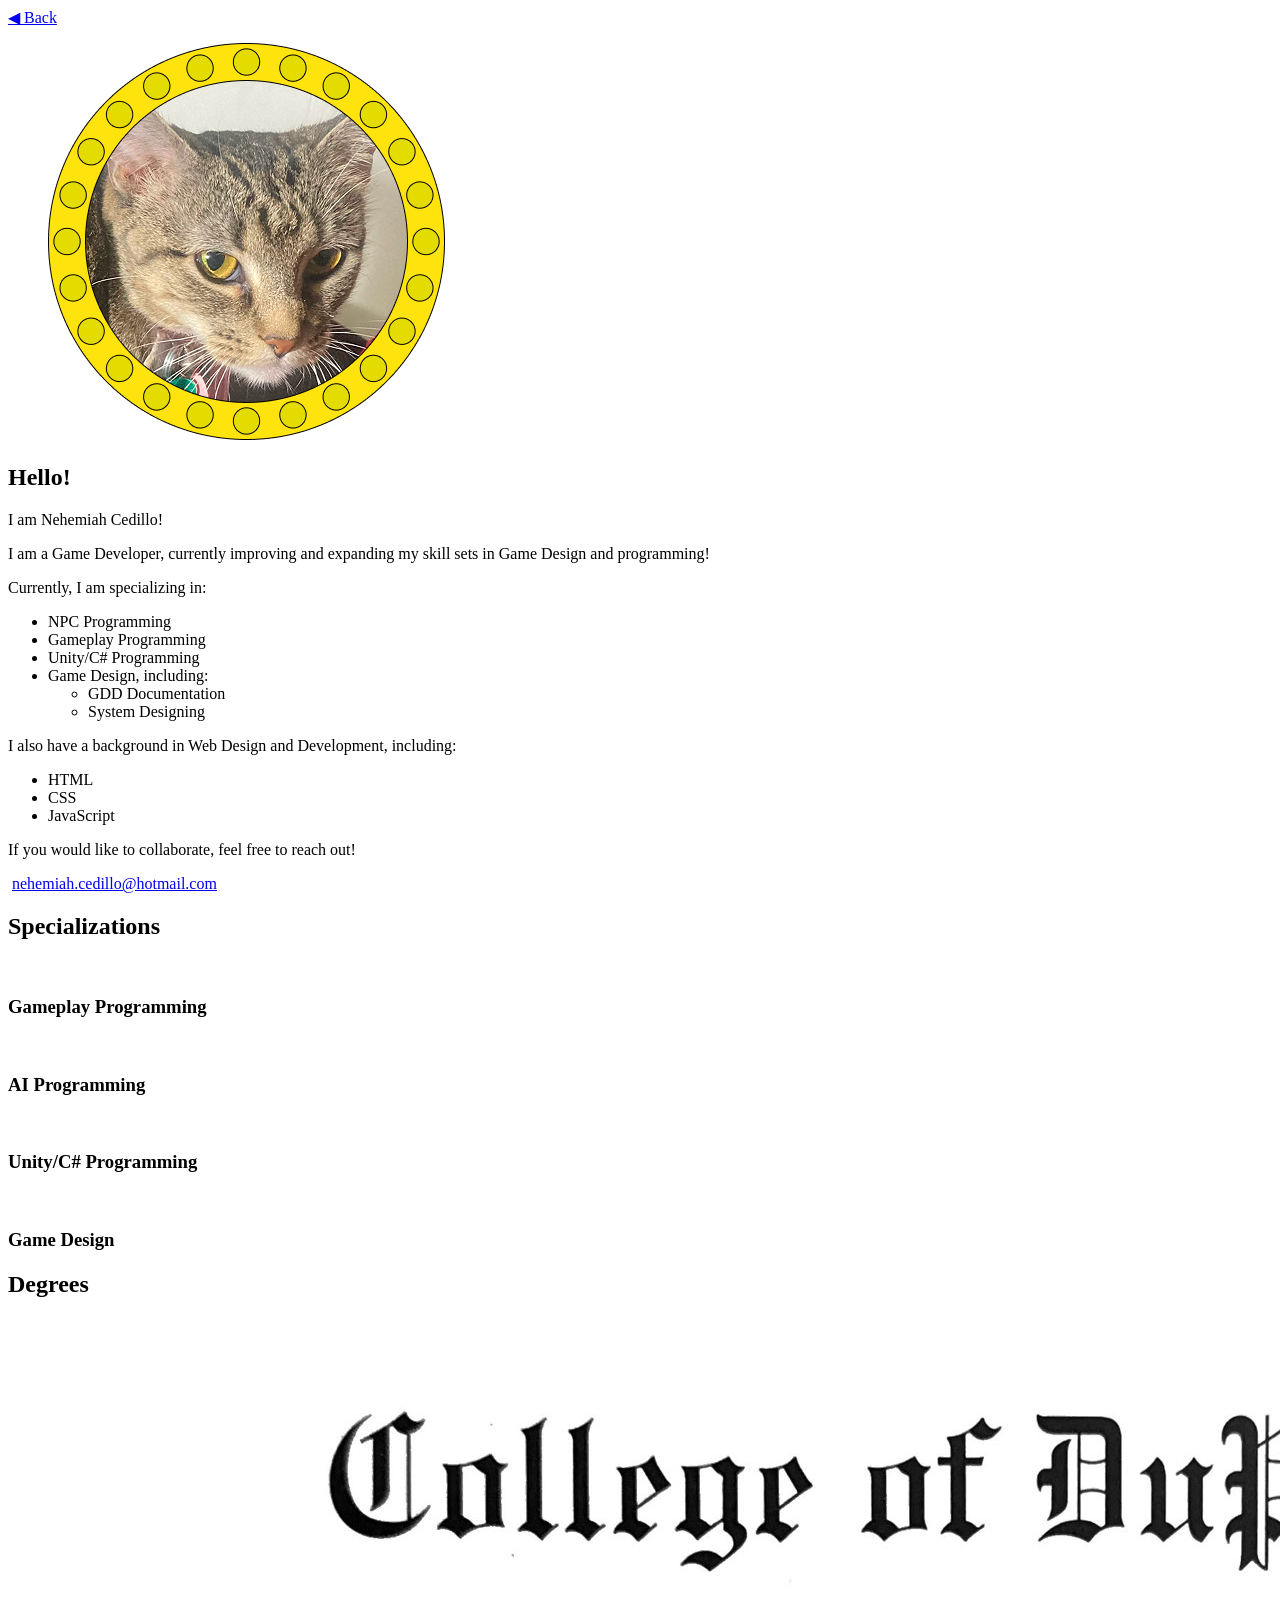
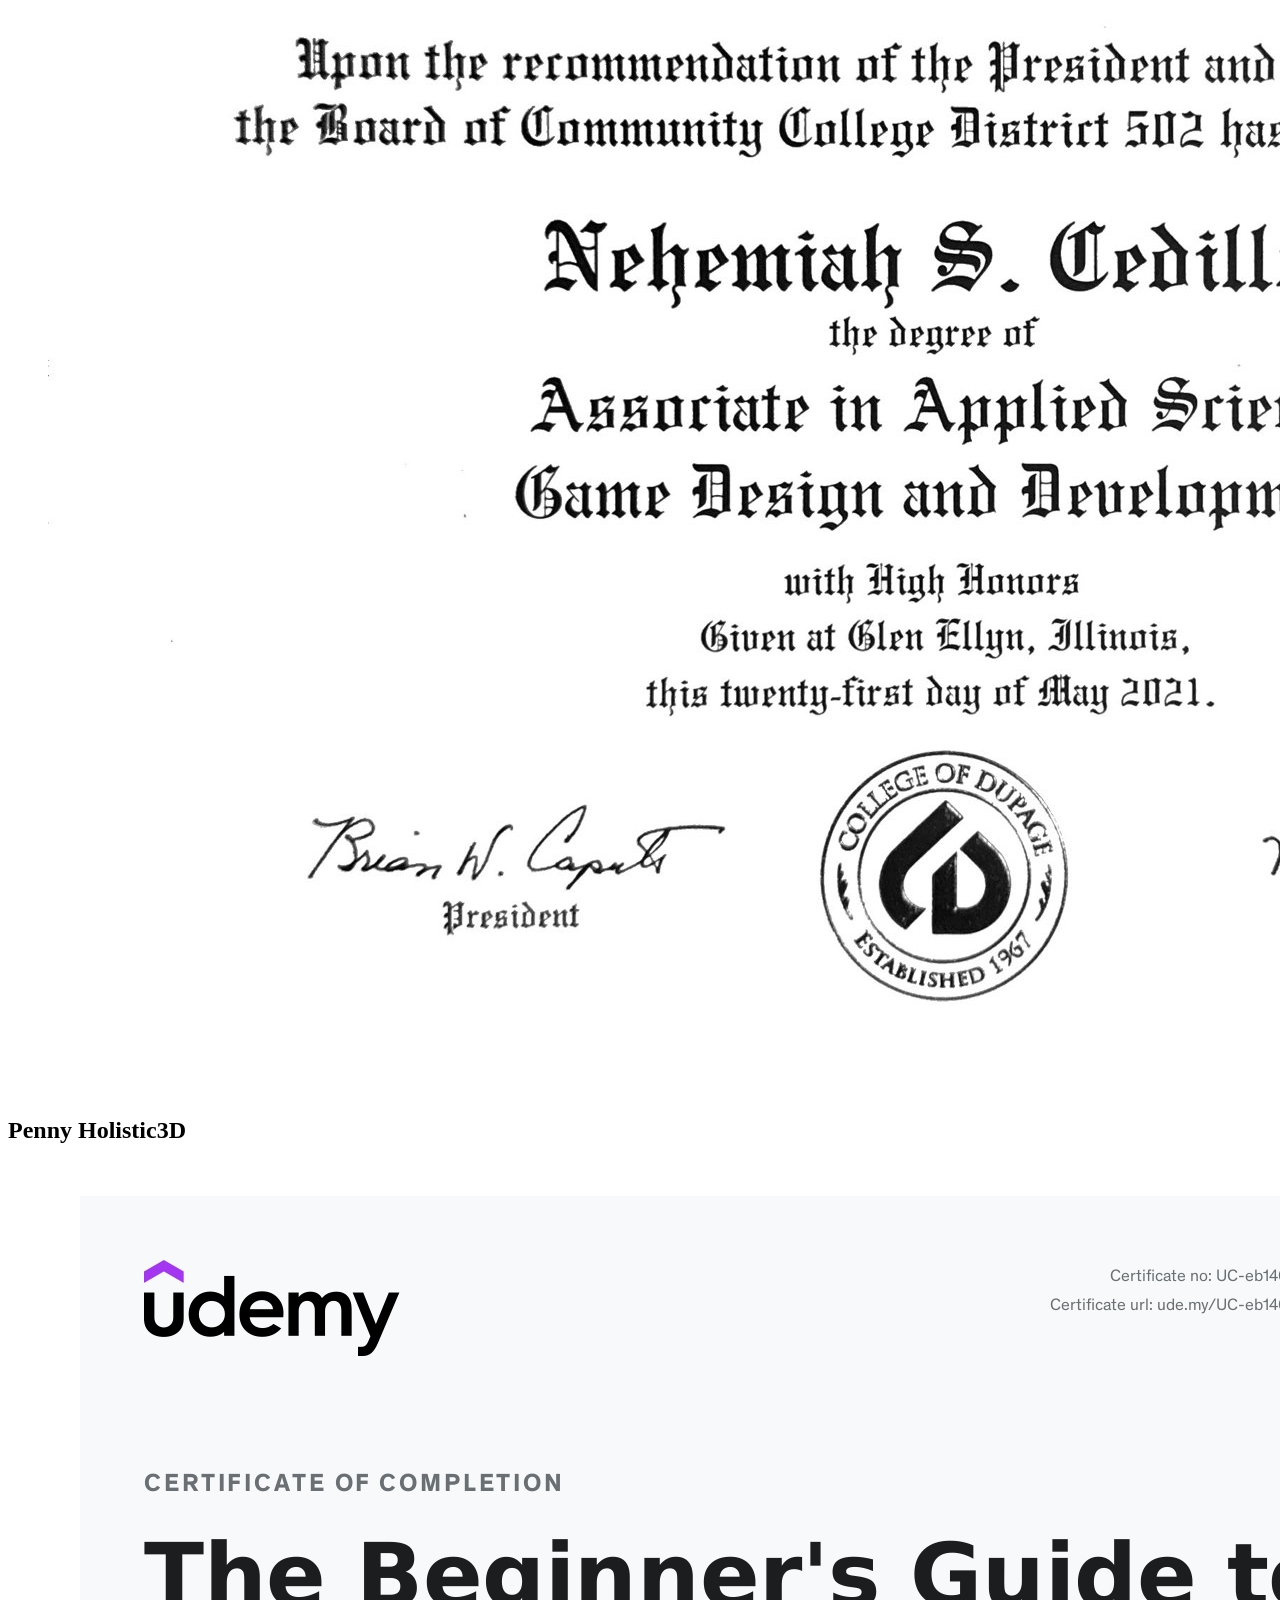
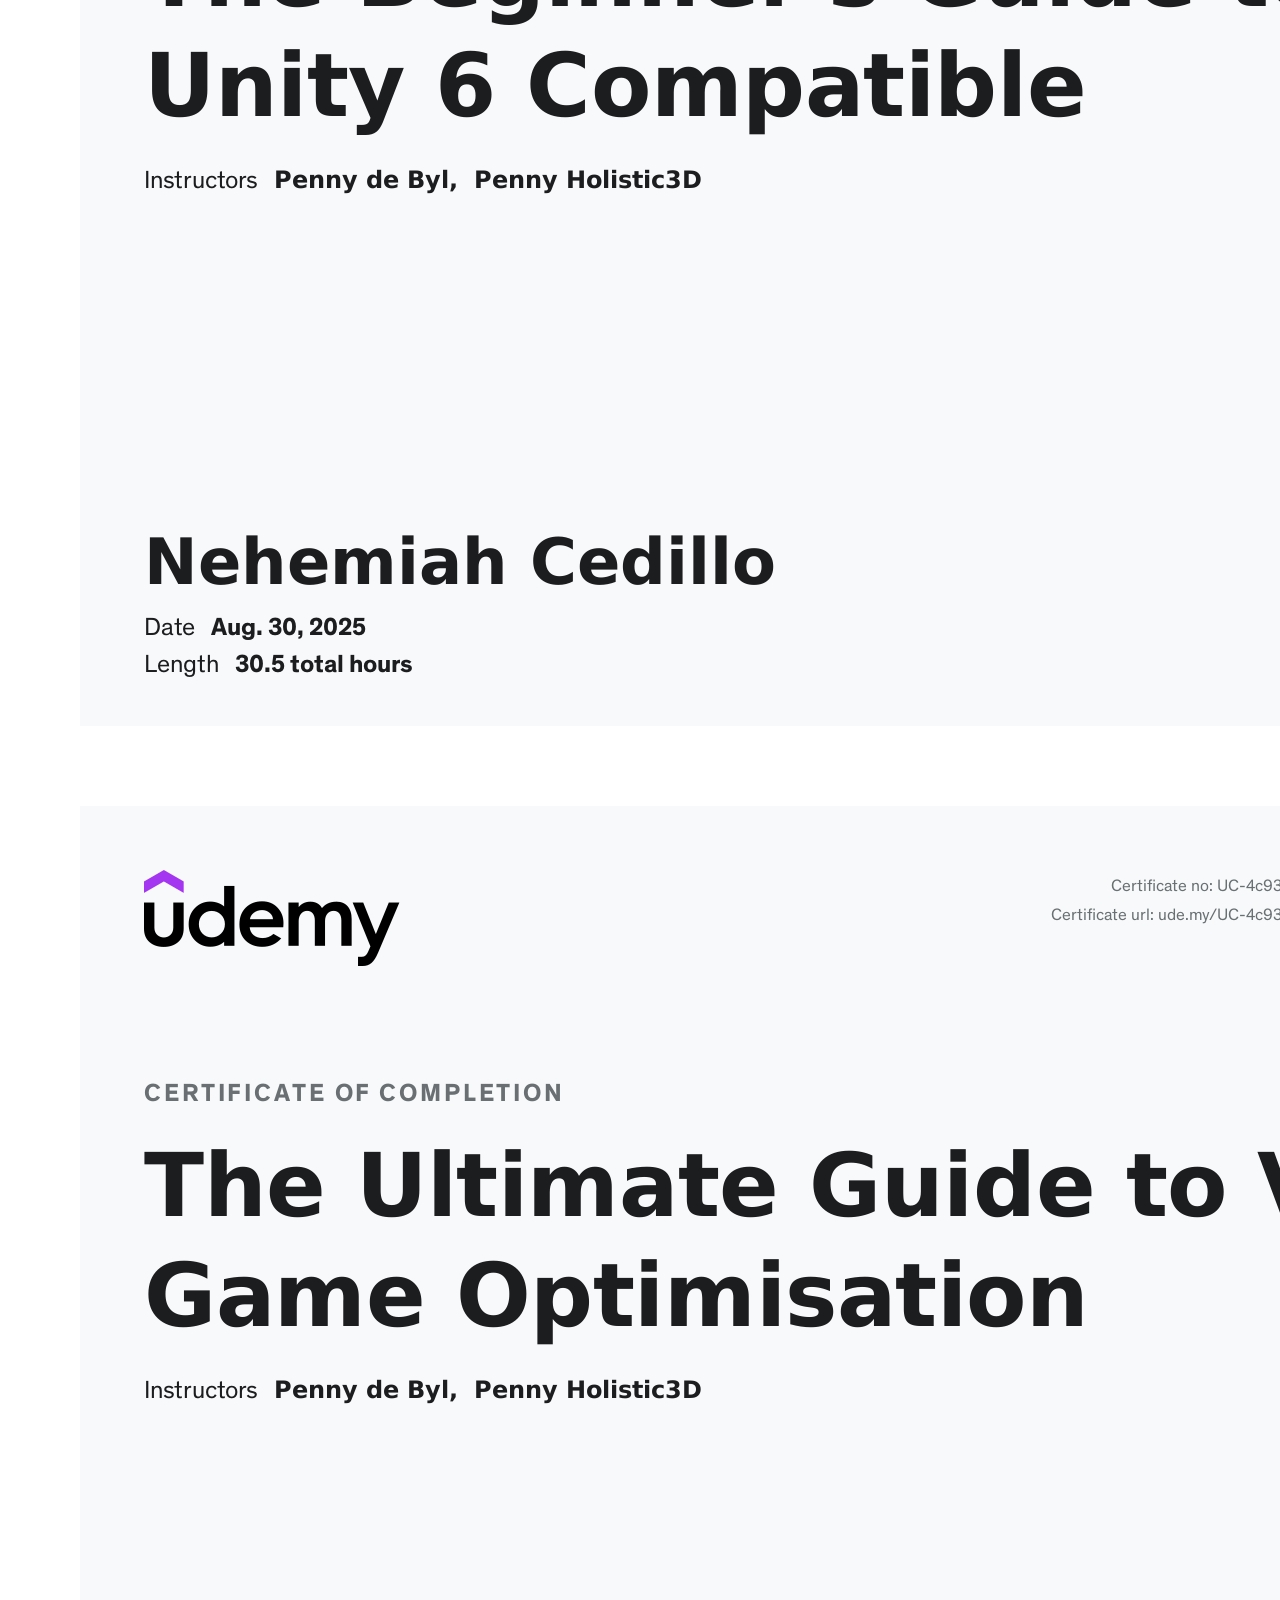
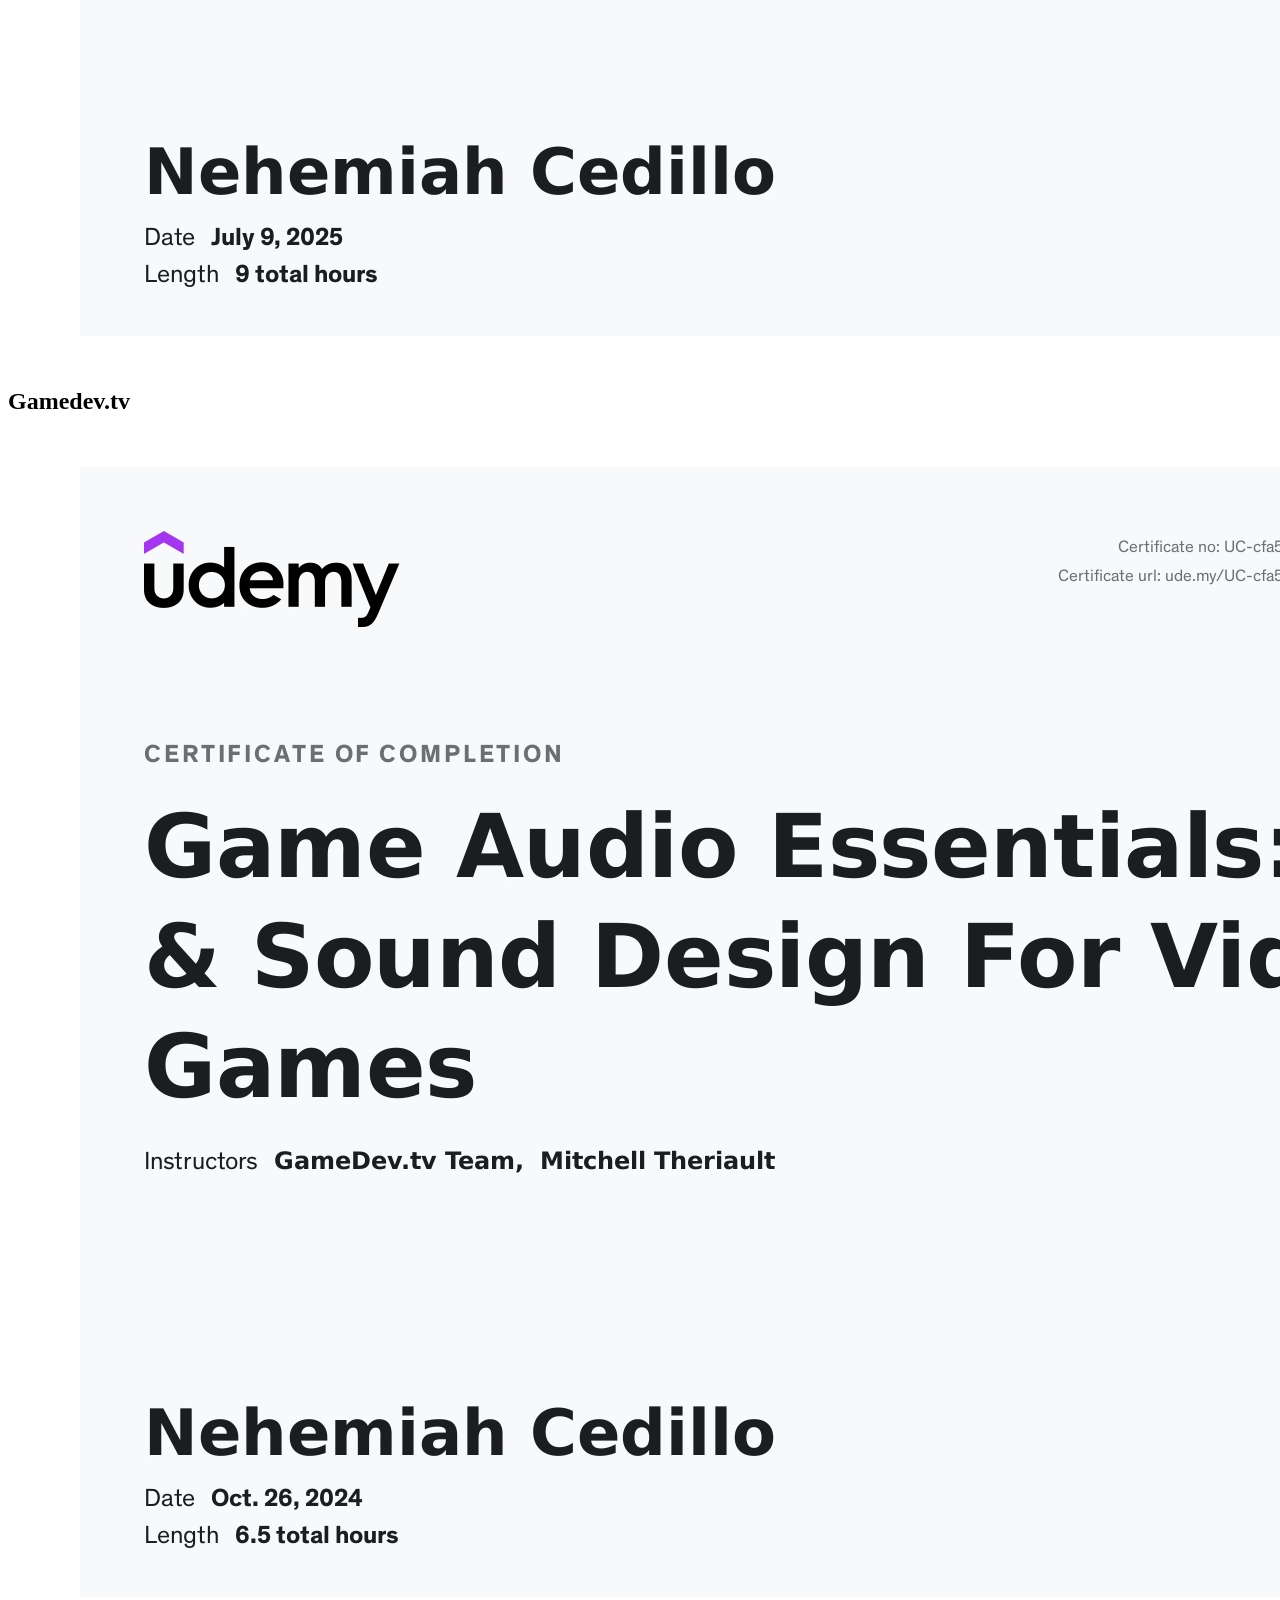
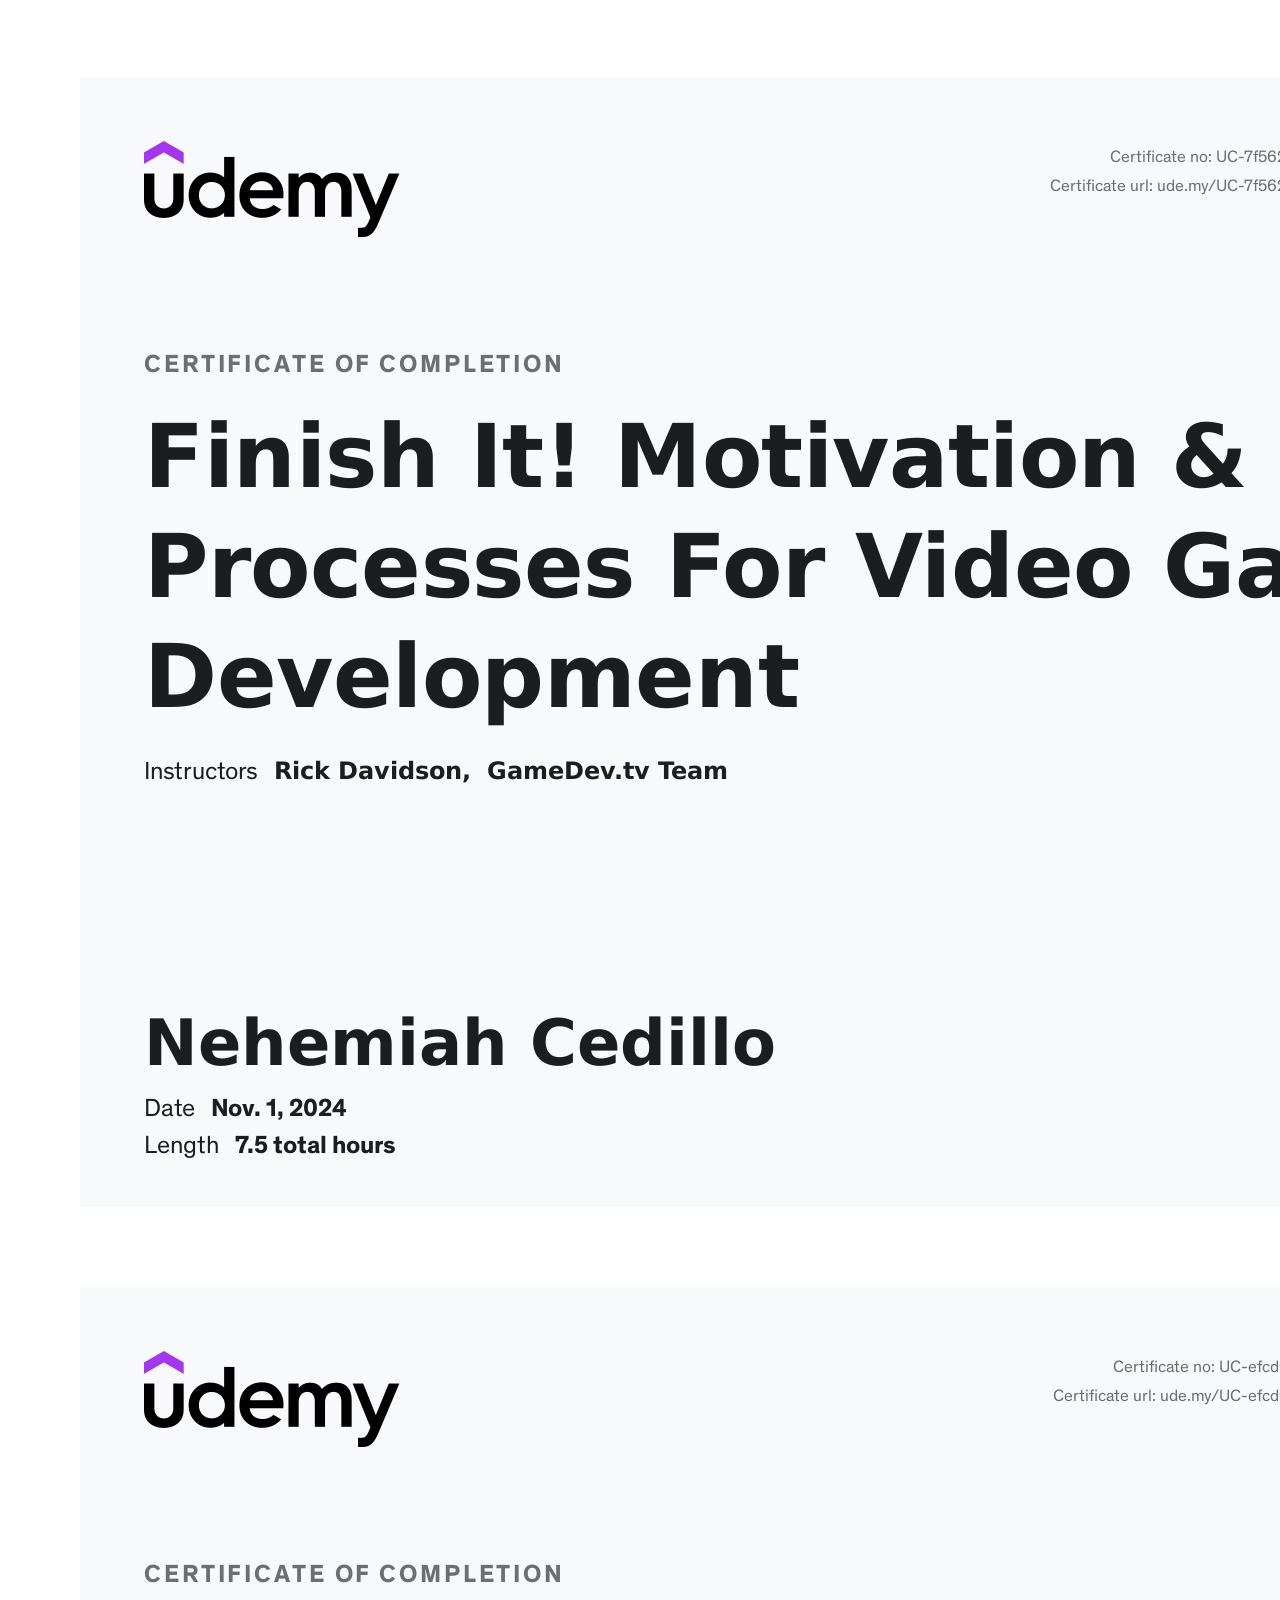
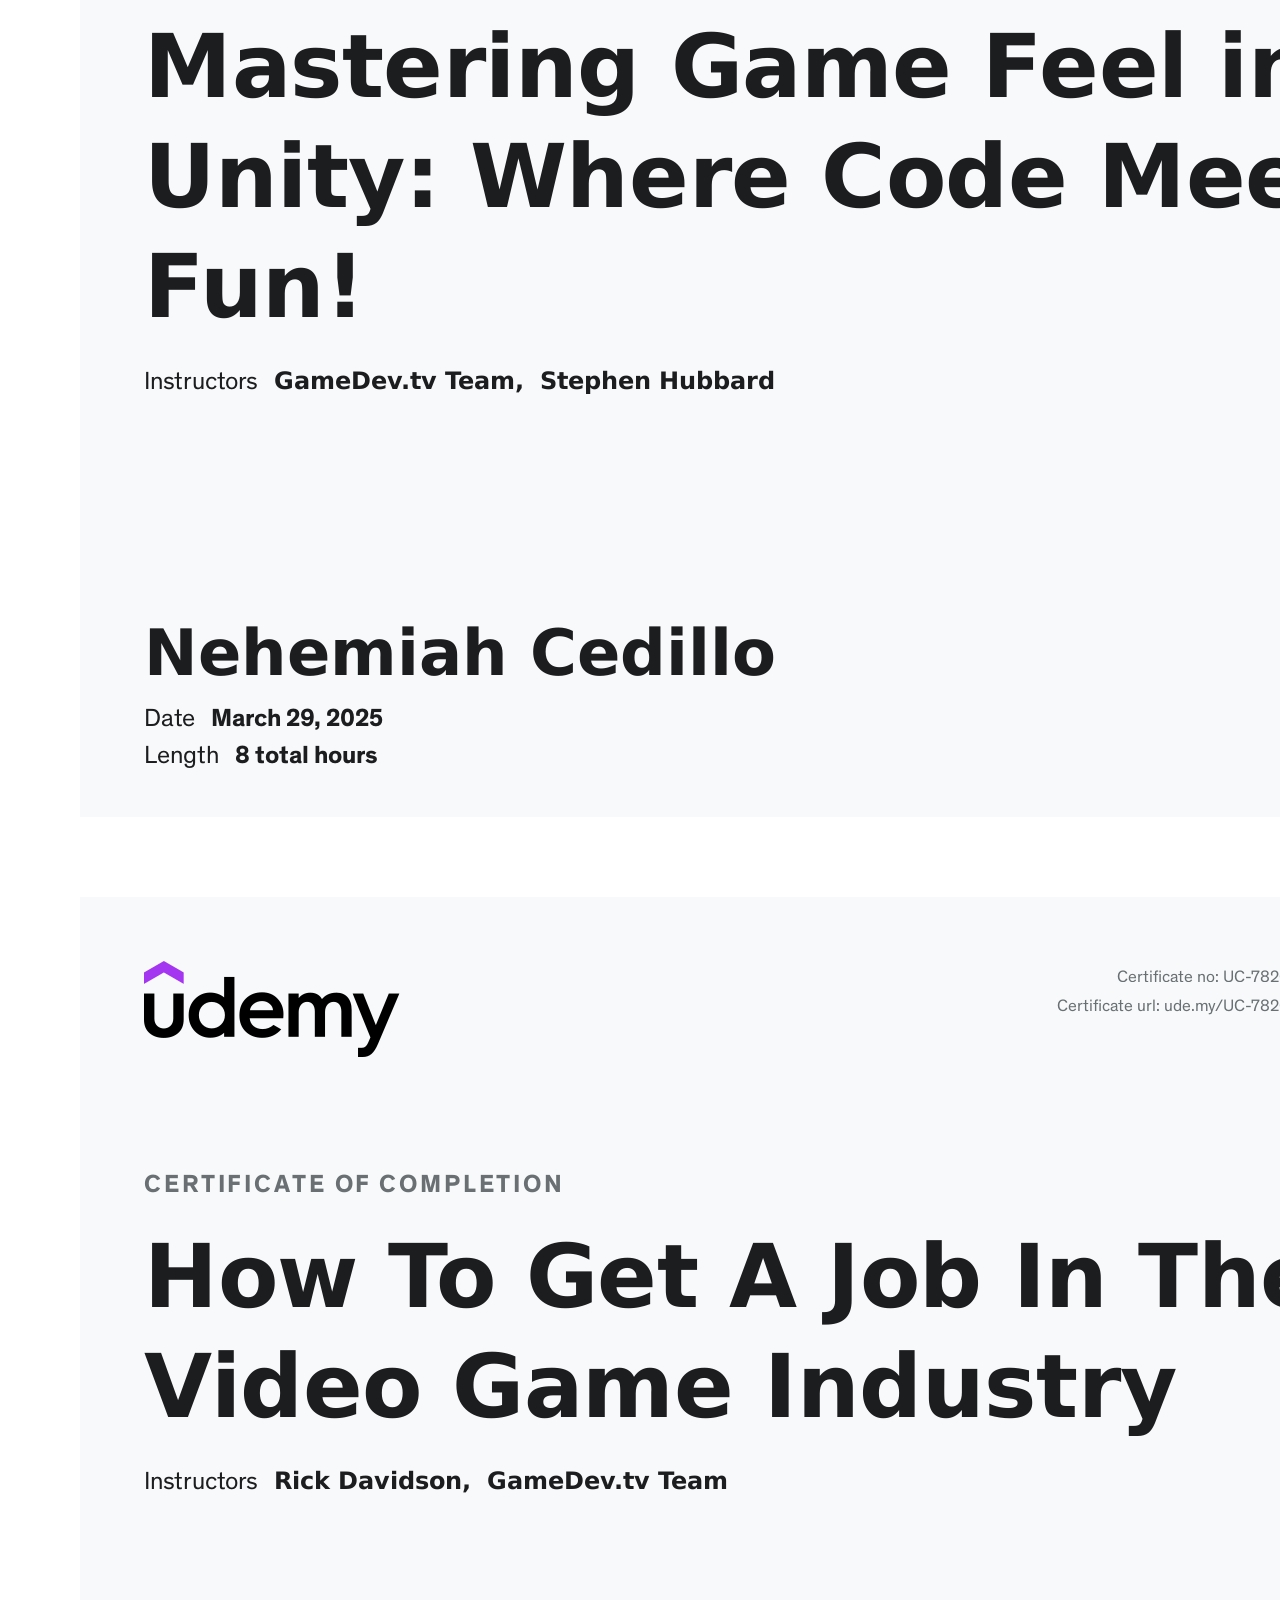
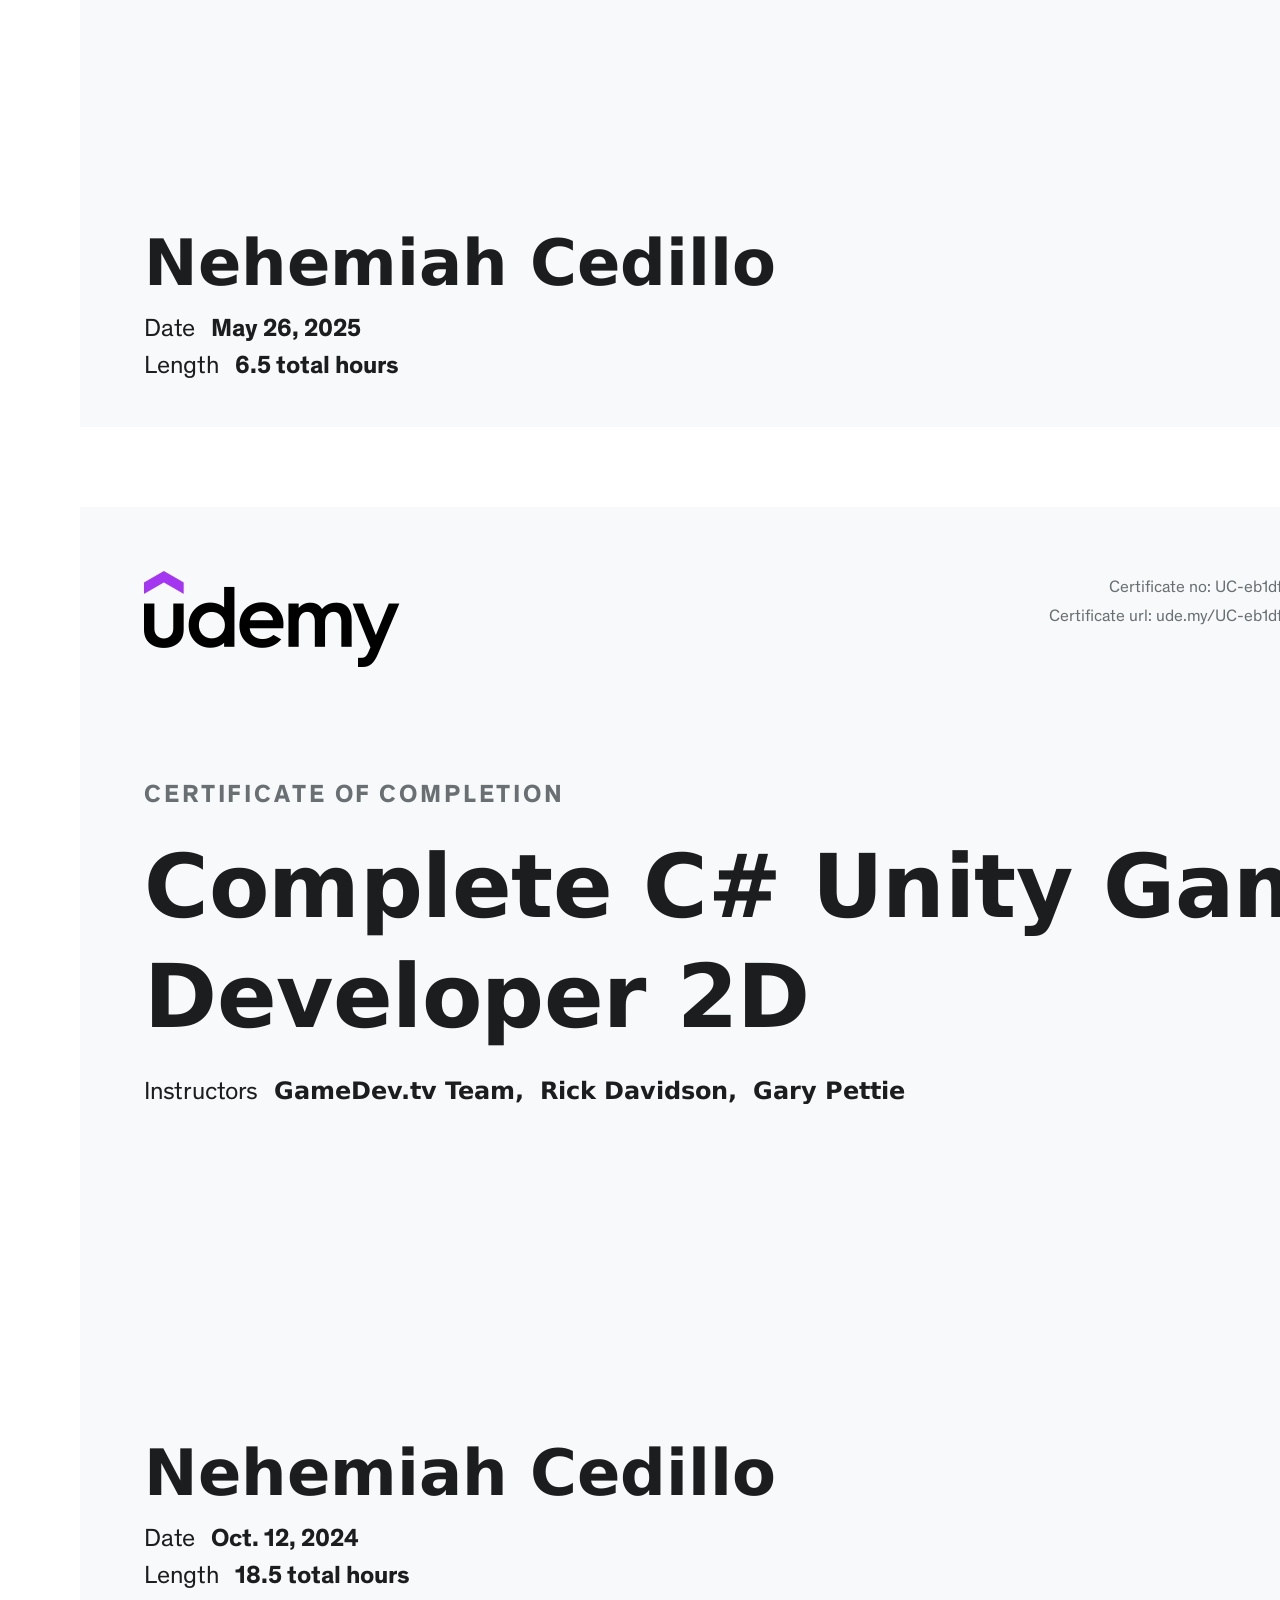
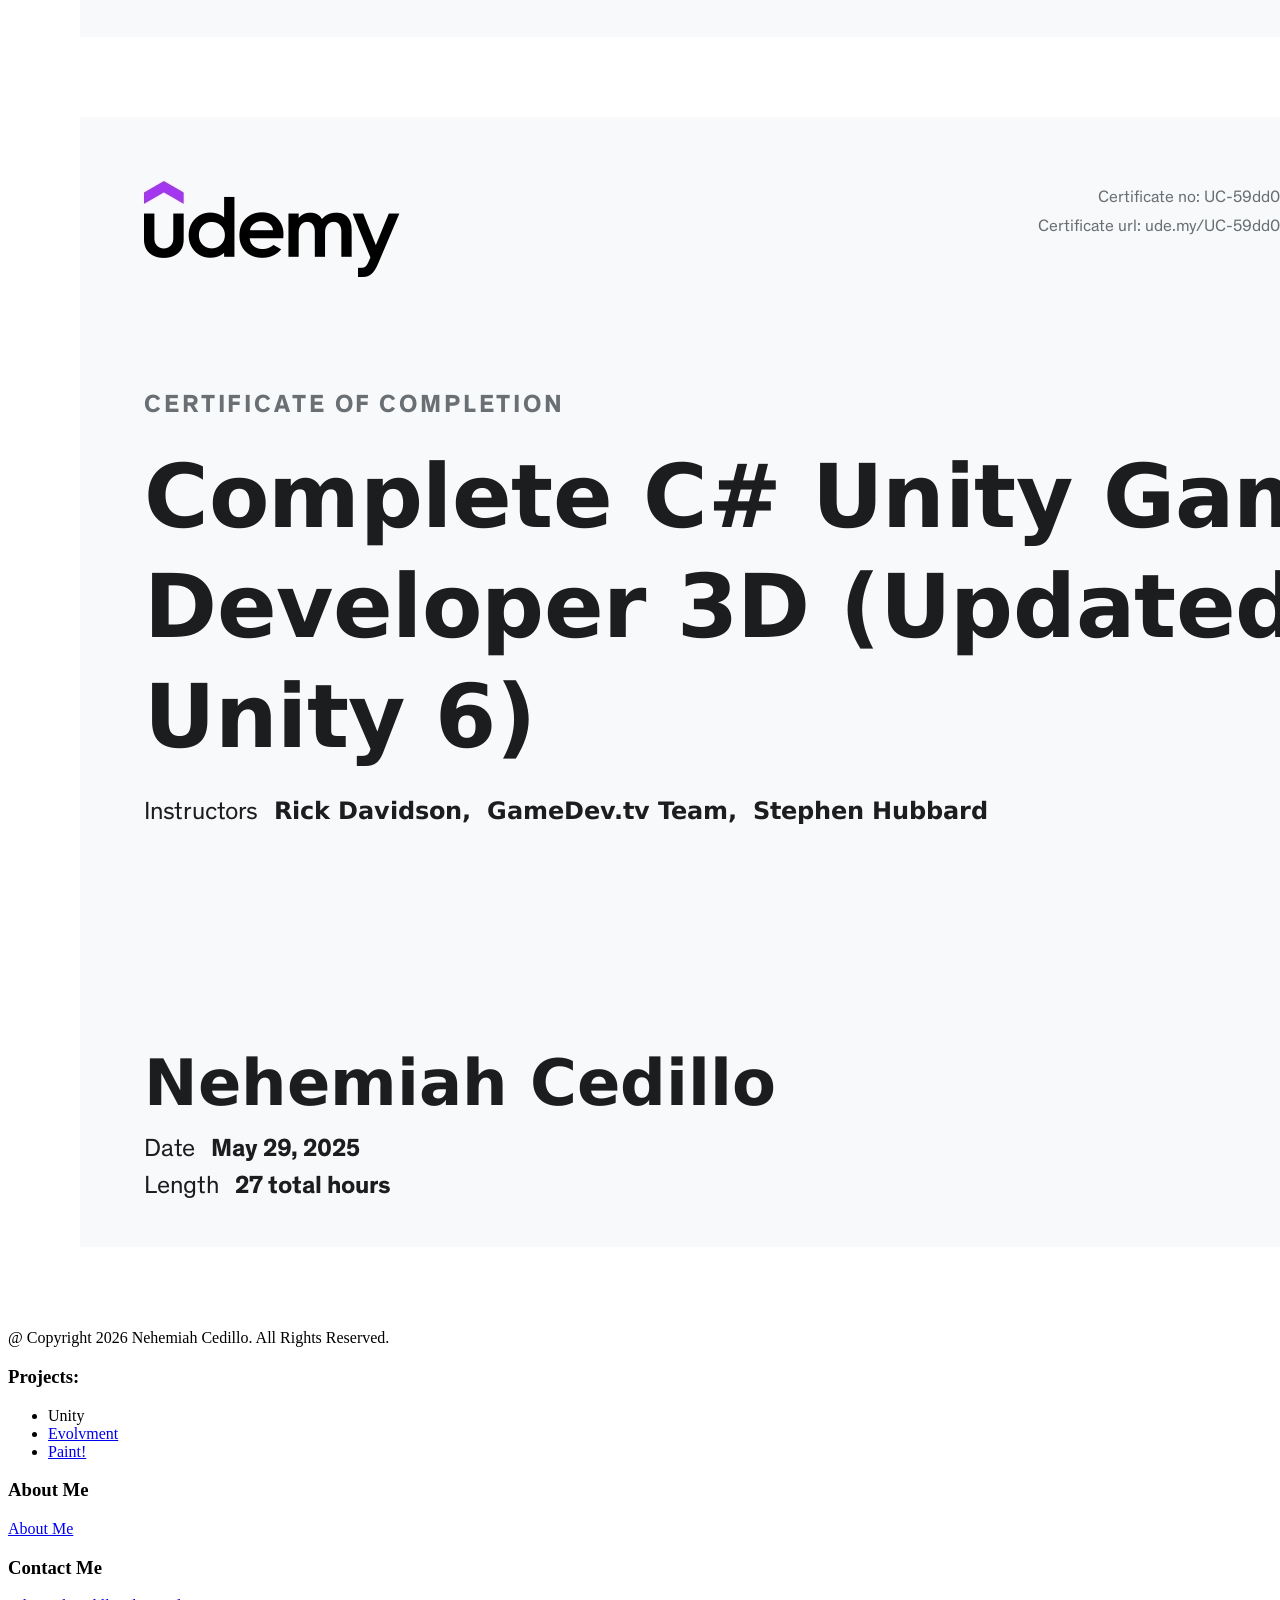
==== about-me/about-me.html @ a3736ce8 "Reorganizes Assets, Changes videos to Youtube Videos." ====
<!DOCTYPE html>
<html lang="en">

<head>
    <meta charset="UTF-8">
    <meta name="viewport" content="width=device-width, initial-scale=1.0">
    <title>About Me</title>
    <link rel="stylesheet" href="styles/about-me.css">
</head>

<body>
    <div id="background-gif"></div>
    <div class="container">

        <div id="button-container">
            <a href="../index.html" class="yellow-box btn" id="back-btn">◀ Back</a>
        </div>

        <section id="info-section">
            <figure id="profile-pic">
                <img src="../Assets/contact-assets/temp-contact-img.png" alt="">
            </figure>

            <div id="blurb-container" class="yellow-box">
                <h1>Hello!</h1>
                <p>I am Nehemiah Cedillo!</p>
                <p>I am a Game Developer, currently improving
                    and expanding my skill sets in Game Design and programming!
                </p>
                <p>Currently, I am specializing in:</p>
                <ul>
                    <li>NPC Programming</li>
                    <li>Gameplay Programming</li>
                    <li>Unity/C# Programming</li>
                    <li>Game Design, including:</li>
                    <ul>
                        <li>GDD Documentation</li>
                        <li>System Designing</li>
                    </ul>
                </ul>
                <p>I also have a background in Web Design and
                    Development, including:
                </p>
                <ul>
                    <li>HTML</li>
                    <li>CSS</li>
                    <li>JavaScript</li>
                </ul>
                <p>If you would like to collaborate, feel free to reach out!</p>
            </div>


            <div class="info-container" id="email-info">
                <div class="info-row">
                    <img src="../Assets/Icons/mail.png" alt="" class="no-link-icon">
                    <a href="mailto:nehemiah.cedillo@hotmail.com" id="email-link">nehemiah.cedillo@hotmail.com</a>
                </div>
            </div>

            <div class="info-container" id="links-info">
                <div class="info-row">
                    <a href="https://www.instagram.com/nemo_gamedevstudios/" class="instagram-icon icon"> </a>
                    <a href="https://nehemiah-cedillo.itch.io/" class="itch-icon icon"></a>
                    <a href="https://www.facebook.com/share/17mvBxDh7H/?mibextid=wwXIfr" class="facebook-icon icon"></a>
                    <a href="https://www.linkedin.com/in/nehemiah-cedillo/" class="linkedin-icon icon"></a>
                </div>
            </div>

            <div class="info-container" id="specialization-info">
                <h2>Specializations</h2>
                <div class="info-row">
                    <img src="../Assets/Icons/Controller.png" alt="" class="no-link-icon">
                    <h3>Gameplay Programming</h3>
                </div>
                <div class="info-row">
                    <img src="../Assets/Icons/Stick Figure.png" alt="" class="no-link-icon">
                    <h3>AI Programming</h3>
                </div>
                <div class="info-row">
                    <img src="../Assets/Icons/unity-icon.png" alt="" class="no-link-icon">
                    <h3>Unity/C# Programming</h3>
                </div>
                <div class="info-row">
                    <img src="../Assets/Icons/folder.png" alt="" class="no-link-icon">
                    <h3>Game Design</h3>
                </div>
            </div>
        </section>


        <section id="degree-section">
            <h2 class="udemy-certs-header">Degrees</h2>
            <figure class="degree">
                <img src="../Assets/degrees-certs/cod-degree.JPEG" alt="">
            </figure>
        </section>

        <section id="udemy-certs-section">
            <figure><img src=""></figure>
            <h2 class="udemy-certs-header">Penny Holistic3D</h2>
            <section class="udemy-certs-container">
                <figure class="udemy-cert"><img src="../Assets/degrees-certs/penny-holistic-3d/guide-to-AI.jpg"></figure>
                <figure class="udemy-cert"><img src="../Assets/degrees-certs/penny-holistic-3d/video-game-opt.jpg">
                </figure>
            </section>

            <h2 class="udemy-certs-header">Gamedev.tv</h2>
            <section class="udemy-certs-container">
                <figure class="udemy-cert"><img src="../Assets/degrees-certs/gamedev.tv/audio-essentials.jpg"></figure>
                <figure class="udemy-cert"><img src="../Assets/degrees-certs/gamedev.tv/finish-it.jpg"></figure>
                <figure class="udemy-cert"><img src="../Assets/degrees-certs/gamedev.tv/game-feel.jpg"></figure>
                <figure class="udemy-cert"><img src="../Assets/degrees-certs/gamedev.tv/jobs-in-videogame-industry.jpg">
                </figure>
                <figure class="udemy-cert"><img src="../Assets/degrees-certs/gamedev.tv/unity-2d.jpg"></figure>
                <figure class="udemy-cert"><img src="../Assets/degrees-certs/gamedev.tv/unity-3d.jpg"></figure>
            </section>
        </section>
    </div>
</body>

<footer>
    <img src="../Assets/WebIcon.png" alt="" id="icon">
    <p>@ Copyright 2026 Nehemiah Cedillo. All Rights Reserved.</p>
    <nav class="footer-nav">
        <div class="footer-container" id="footer-left-container">
            <h3>Projects:</h3>
            <ul class="footer-projects-list">
                <li>Unity</li>
                <li class="footer-project">
                    <a href="../project-evolment/evolment.html">Evolvment</a>
                </li>
                <li class="footer-project">
                    <a href="../project-paint/paint.html">Paint!</a>
                </li>
            </ul>
        </div>

        <div id="footer-border"></div>

        <div class="footer-container" id="footer-right-container">
            <h3>About Me</h3>
            <a href="../about-me/about-me.html" id="footer-about-me-link">About Me</a>

            <h3>Contact Me</h3>
            <a href="mailto:nehemiah.cedillo@hotmail.com">nehemiah.cedillo@hotmail.com</a>
            <div class="social-media-container">
                <a href="https://www.instagram.com/nemo_gamedevstudios/" class="instagram-icon icon"> </a>
                <a href="https://nehemiah-cedillo.itch.io/" class="itch-icon icon"></a>
                <a href="https://www.facebook.com/share/17mvBxDh7H/?mibextid=wwXIfr" class="facebook-icon icon"></a>
                <a href="https://www.linkedin.com/in/nehemiah-cedillo/" class="linkedin-icon icon"></a>
            </div>
        </div>
    </nav>
</footer>

</html>
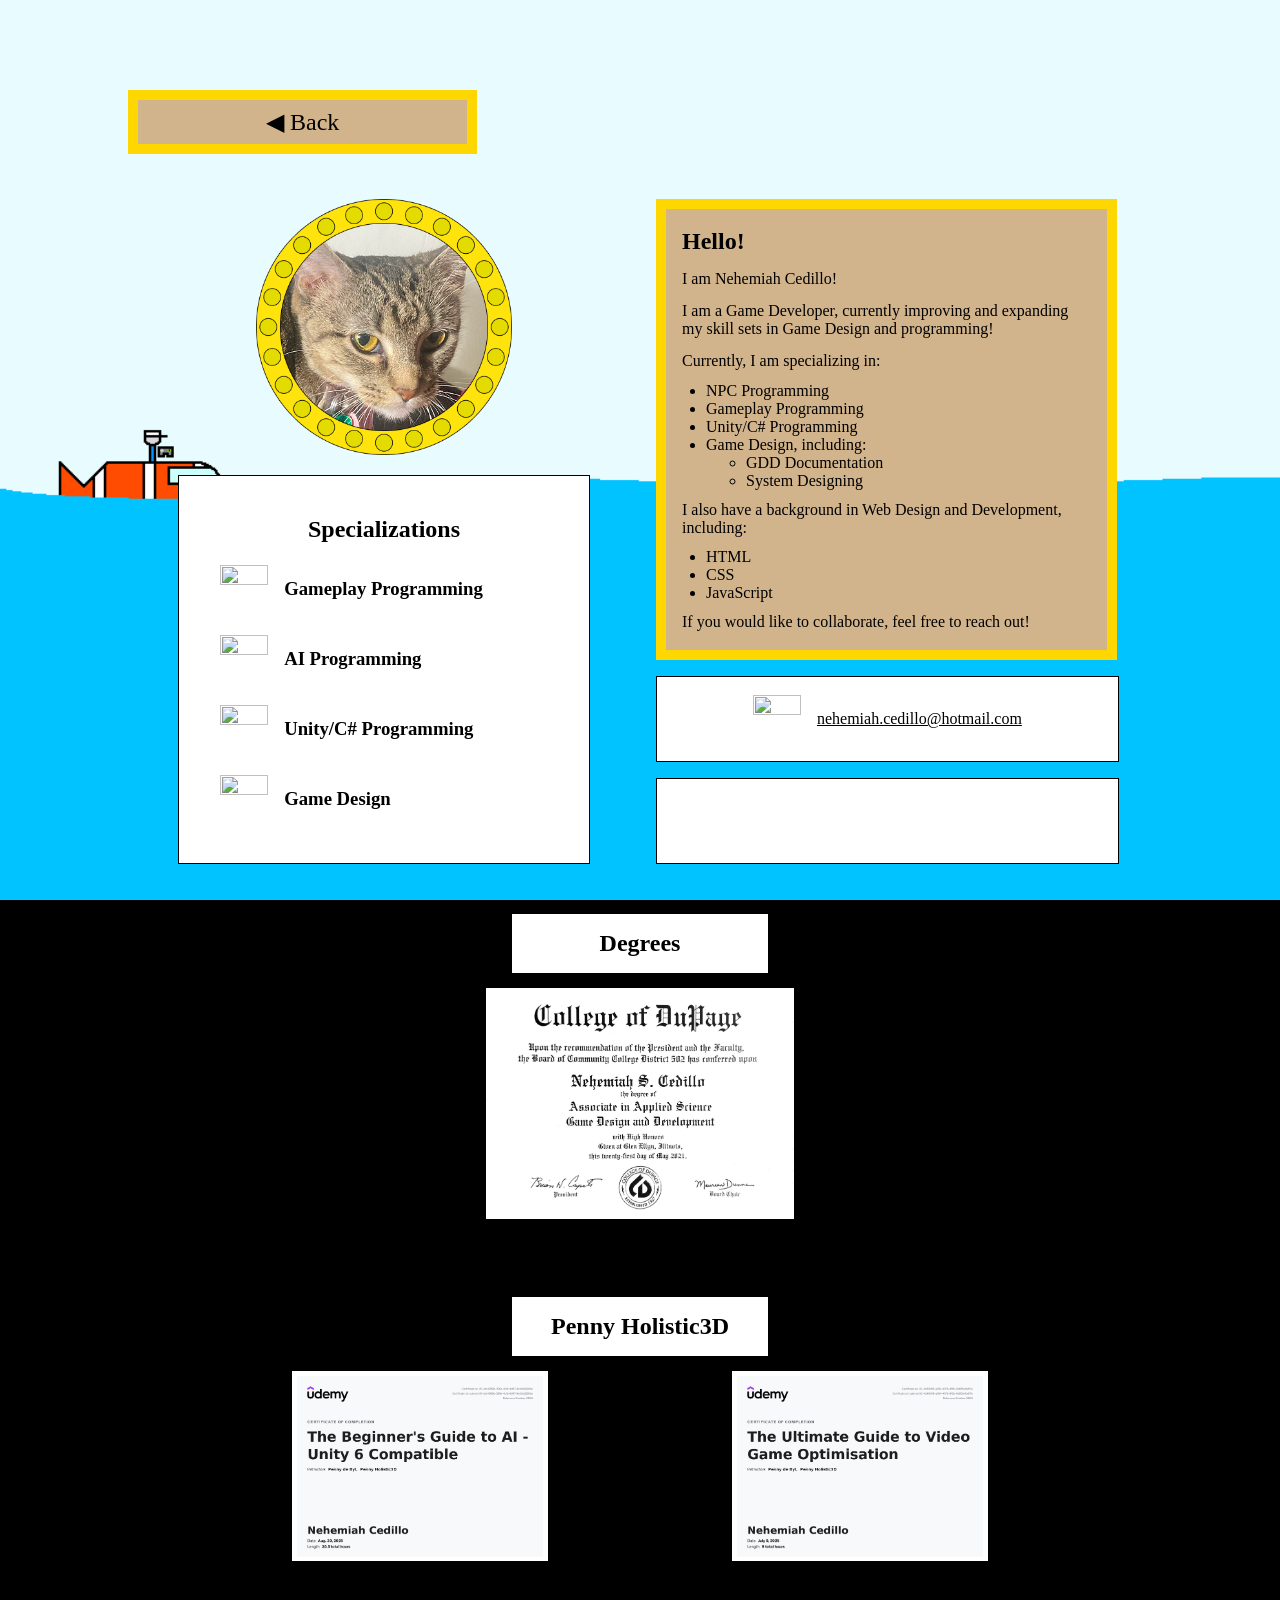
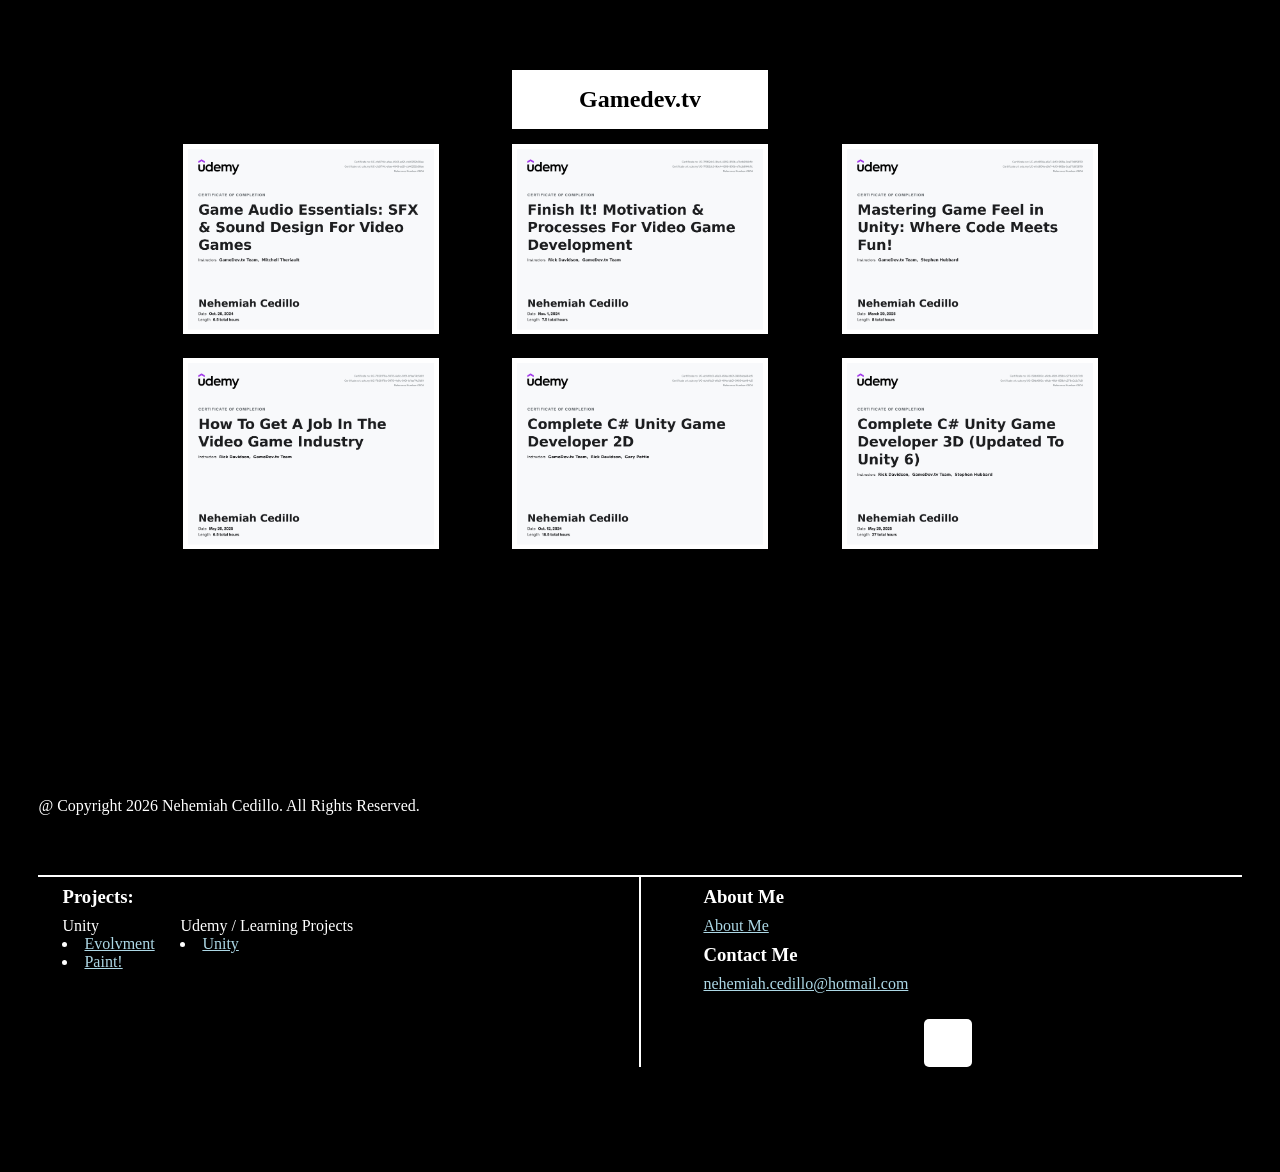
==== commit 119e895c: "Edits the footer." ====
--- a/about-me/about-me.html
+++ b/about-me/about-me.html
@@ -1,156 +1,227 @@
-<!DOCTYPE html>
+<!doctype html>
 <html lang="en">
-
-<head>
-    <meta charset="UTF-8">
-    <meta name="viewport" content="width=device-width, initial-scale=1.0">
+  <head>
+    <meta charset="UTF-8" />
+    <meta name="viewport" content="width=device-width, initial-scale=1.0" />
     <title>About Me</title>
-    <link rel="stylesheet" href="styles/about-me.css">
-</head>
-
-<body>
+    <link rel="stylesheet" href="styles/about-me.css" />
+    <link rel="stylesheet" href="../styles/footer.css" />
+  </head>
+
+  <body>
     <div id="background-gif"></div>
     <div class="container">
-
-        <div id="button-container">
-            <a href="../index.html" class="yellow-box btn" id="back-btn">◀ Back</a>
-        </div>
-
-        <section id="info-section">
-            <figure id="profile-pic">
-                <img src="../Assets/contact-assets/temp-contact-img.png" alt="">
-            </figure>
-
-            <div id="blurb-container" class="yellow-box">
-                <h1>Hello!</h1>
-                <p>I am Nehemiah Cedillo!</p>
-                <p>I am a Game Developer, currently improving
-                    and expanding my skill sets in Game Design and programming!
-                </p>
-                <p>Currently, I am specializing in:</p>
-                <ul>
-                    <li>NPC Programming</li>
-                    <li>Gameplay Programming</li>
-                    <li>Unity/C# Programming</li>
-                    <li>Game Design, including:</li>
-                    <ul>
-                        <li>GDD Documentation</li>
-                        <li>System Designing</li>
-                    </ul>
-                </ul>
-                <p>I also have a background in Web Design and
-                    Development, including:
-                </p>
-                <ul>
-                    <li>HTML</li>
-                    <li>CSS</li>
-                    <li>JavaScript</li>
-                </ul>
-                <p>If you would like to collaborate, feel free to reach out!</p>
-            </div>
-
-
-            <div class="info-container" id="email-info">
-                <div class="info-row">
-                    <img src="../Assets/Icons/mail.png" alt="" class="no-link-icon">
-                    <a href="mailto:nehemiah.cedillo@hotmail.com" id="email-link">nehemiah.cedillo@hotmail.com</a>
-                </div>
-            </div>
-
-            <div class="info-container" id="links-info">
-                <div class="info-row">
-                    <a href="https://www.instagram.com/nemo_gamedevstudios/" class="instagram-icon icon"> </a>
-                    <a href="https://nehemiah-cedillo.itch.io/" class="itch-icon icon"></a>
-                    <a href="https://www.facebook.com/share/17mvBxDh7H/?mibextid=wwXIfr" class="facebook-icon icon"></a>
-                    <a href="https://www.linkedin.com/in/nehemiah-cedillo/" class="linkedin-icon icon"></a>
-                </div>
-            </div>
-
-            <div class="info-container" id="specialization-info">
-                <h2>Specializations</h2>
-                <div class="info-row">
-                    <img src="../Assets/Icons/Controller.png" alt="" class="no-link-icon">
-                    <h3>Gameplay Programming</h3>
-                </div>
-                <div class="info-row">
-                    <img src="../Assets/Icons/Stick Figure.png" alt="" class="no-link-icon">
-                    <h3>AI Programming</h3>
-                </div>
-                <div class="info-row">
-                    <img src="../Assets/Icons/unity-icon.png" alt="" class="no-link-icon">
-                    <h3>Unity/C# Programming</h3>
-                </div>
-                <div class="info-row">
-                    <img src="../Assets/Icons/folder.png" alt="" class="no-link-icon">
-                    <h3>Game Design</h3>
-                </div>
-            </div>
+      <div id="button-container">
+        <a href="../index.html" class="yellow-box btn" id="back-btn">◀ Back</a>
+      </div>
+
+      <section id="info-section">
+        <figure id="profile-pic">
+          <img src="../Assets/contact-assets/temp-contact-img.png" alt="" />
+        </figure>
+
+        <div id="blurb-container" class="yellow-box">
+          <h1>Hello!</h1>
+          <p>I am Nehemiah Cedillo!</p>
+          <p>
+            I am a Game Developer, currently improving and expanding my skill
+            sets in Game Design and programming!
+          </p>
+          <p>Currently, I am specializing in:</p>
+          <ul>
+            <li>NPC Programming</li>
+            <li>Gameplay Programming</li>
+            <li>Unity/C# Programming</li>
+            <li>Game Design, including:</li>
+            <ul>
+              <li>GDD Documentation</li>
+              <li>System Designing</li>
+            </ul>
+          </ul>
+          <p>
+            I also have a background in Web Design and Development, including:
+          </p>
+          <ul>
+            <li>HTML</li>
+            <li>CSS</li>
+            <li>JavaScript</li>
+          </ul>
+          <p>If you would like to collaborate, feel free to reach out!</p>
+        </div>
+
+        <div class="info-container" id="email-info">
+          <div class="info-row">
+            <img src="../Assets/Icons/mail.png" alt="" class="no-link-icon" />
+            <a href="mailto:nehemiah.cedillo@hotmail.com" id="email-link"
+              >nehemiah.cedillo@hotmail.com</a
+            >
+          </div>
+        </div>
+
+        <div class="info-container" id="links-info">
+          <div class="info-row">
+            <a
+              href="https://www.instagram.com/nemo_gamedevstudios/"
+              class="instagram-icon icon"
+            >
+            </a>
+            <a
+              href="https://nehemiah-cedillo.itch.io/"
+              class="itch-icon icon"
+            ></a>
+            <a
+              href="https://www.facebook.com/share/17mvBxDh7H/?mibextid=wwXIfr"
+              class="facebook-icon icon"
+            ></a>
+            <a
+              href="https://www.linkedin.com/in/nehemiah-cedillo/"
+              class="linkedin-icon icon"
+            ></a>
+          </div>
+        </div>
+
+        <div class="info-container" id="specialization-info">
+          <h2>Specializations</h2>
+          <div class="info-row">
+            <img
+              src="../Assets/Icons/Controller.png"
+              alt=""
+              class="no-link-icon"
+            />
+            <h3>Gameplay Programming</h3>
+          </div>
+          <div class="info-row">
+            <img
+              src="../Assets/Icons/Stick Figure.png"
+              alt=""
+              class="no-link-icon"
+            />
+            <h3>AI Programming</h3>
+          </div>
+          <div class="info-row">
+            <img
+              src="../Assets/Icons/unity-icon.png"
+              alt=""
+              class="no-link-icon"
+            />
+            <h3>Unity/C# Programming</h3>
+          </div>
+          <div class="info-row">
+            <img src="../Assets/Icons/folder.png" alt="" class="no-link-icon" />
+            <h3>Game Design</h3>
+          </div>
+        </div>
+      </section>
+
+      <section id="degree-section">
+        <h2 class="udemy-certs-header">Degrees</h2>
+        <figure class="degree">
+          <img src="../Assets/degrees-certs/cod-degree.JPEG" alt="" />
+        </figure>
+      </section>
+
+      <section id="udemy-certs-section">
+        <figure><img src="" /></figure>
+        <h2 class="udemy-certs-header">Penny Holistic3D</h2>
+        <section class="udemy-certs-container">
+          <figure class="udemy-cert">
+            <img
+              src="../Assets/degrees-certs/penny-holistic-3d/guide-to-AI.jpg"
+            />
+          </figure>
+          <figure class="udemy-cert">
+            <img
+              src="../Assets/degrees-certs/penny-holistic-3d/video-game-opt.jpg"
+            />
+          </figure>
         </section>
 
-
-        <section id="degree-section">
-            <h2 class="udemy-certs-header">Degrees</h2>
-            <figure class="degree">
-                <img src="../Assets/degrees-certs/cod-degree.JPEG" alt="">
-            </figure>
+        <h2 class="udemy-certs-header">Gamedev.tv</h2>
+        <section class="udemy-certs-container">
+          <figure class="udemy-cert">
+            <img
+              src="../Assets/degrees-certs/gamedev.tv/audio-essentials.jpg"
+            />
+          </figure>
+          <figure class="udemy-cert">
+            <img src="../Assets/degrees-certs/gamedev.tv/finish-it.jpg" />
+          </figure>
+          <figure class="udemy-cert">
+            <img src="../Assets/degrees-certs/gamedev.tv/game-feel.jpg" />
+          </figure>
+          <figure class="udemy-cert">
+            <img
+              src="../Assets/degrees-certs/gamedev.tv/jobs-in-videogame-industry.jpg"
+            />
+          </figure>
+          <figure class="udemy-cert">
+            <img src="../Assets/degrees-certs/gamedev.tv/unity-2d.jpg" />
+          </figure>
+          <figure class="udemy-cert">
+            <img src="../Assets/degrees-certs/gamedev.tv/unity-3d.jpg" />
+          </figure>
         </section>
-
-        <section id="udemy-certs-section">
-            <figure><img src=""></figure>
-            <h2 class="udemy-certs-header">Penny Holistic3D</h2>
-            <section class="udemy-certs-container">
-                <figure class="udemy-cert"><img src="../Assets/degrees-certs/penny-holistic-3d/guide-to-AI.jpg"></figure>
-                <figure class="udemy-cert"><img src="../Assets/degrees-certs/penny-holistic-3d/video-game-opt.jpg">
-                </figure>
-            </section>
-
-            <h2 class="udemy-certs-header">Gamedev.tv</h2>
-            <section class="udemy-certs-container">
-                <figure class="udemy-cert"><img src="../Assets/degrees-certs/gamedev.tv/audio-essentials.jpg"></figure>
-                <figure class="udemy-cert"><img src="../Assets/degrees-certs/gamedev.tv/finish-it.jpg"></figure>
-                <figure class="udemy-cert"><img src="../Assets/degrees-certs/gamedev.tv/game-feel.jpg"></figure>
-                <figure class="udemy-cert"><img src="../Assets/degrees-certs/gamedev.tv/jobs-in-videogame-industry.jpg">
-                </figure>
-                <figure class="udemy-cert"><img src="../Assets/degrees-certs/gamedev.tv/unity-2d.jpg"></figure>
-                <figure class="udemy-cert"><img src="../Assets/degrees-certs/gamedev.tv/unity-3d.jpg"></figure>
-            </section>
-        </section>
+      </section>
     </div>
-</body>
-
-<footer>
-    <img src="../Assets/WebIcon.png" alt="" id="icon">
+  </body>
+
+  <footer>
+    <img src="../Assets/WebIcon.png" alt="" id="icon" />
     <p>@ Copyright 2026 Nehemiah Cedillo. All Rights Reserved.</p>
     <nav class="footer-nav">
-        <div class="footer-container" id="footer-left-container">
-            <h3>Projects:</h3>
-            <ul class="footer-projects-list">
-                <li>Unity</li>
-                <li class="footer-project">
-                    <a href="../project-evolment/evolment.html">Evolvment</a>
-                </li>
-                <li class="footer-project">
-                    <a href="../project-paint/paint.html">Paint!</a>
-                </li>
-            </ul>
-        </div>
-
-        <div id="footer-border"></div>
-
-        <div class="footer-container" id="footer-right-container">
-            <h3>About Me</h3>
-            <a href="../about-me/about-me.html" id="footer-about-me-link">About Me</a>
-
-            <h3>Contact Me</h3>
-            <a href="mailto:nehemiah.cedillo@hotmail.com">nehemiah.cedillo@hotmail.com</a>
-            <div class="social-media-container">
-                <a href="https://www.instagram.com/nemo_gamedevstudios/" class="instagram-icon icon"> </a>
-                <a href="https://nehemiah-cedillo.itch.io/" class="itch-icon icon"></a>
-                <a href="https://www.facebook.com/share/17mvBxDh7H/?mibextid=wwXIfr" class="facebook-icon icon"></a>
-                <a href="https://www.linkedin.com/in/nehemiah-cedillo/" class="linkedin-icon icon"></a>
-            </div>
-        </div>
+      <div class="footer-container" id="footer-left-container">
+        <h3>Projects:</h3>
+        <nav class="footer-projects-container">
+          <ul class="footer-projects-list">
+            <li>Unity</li>
+            <li class="footer-project">
+              <a href="../project-evolment/evolment.html">Evolvment</a>
+            </li>
+            <li class="footer-project">
+              <a href="../project-paint/paint.html">Paint!</a>
+            </li>
+          </ul>
+          <ul class="footer-projects-list">
+            <li>Udemy / Learning Projects</li>
+            <li class="footer-project">
+              <a href="../unity-projects/unity-projects.html">Unity</a>
+            </li>
+          </ul>
+        </nav>
+      </div>
+
+      <div id="footer-border"></div>
+
+      <div class="footer-container" id="footer-right-container">
+        <h3>About Me</h3>
+        <a href="../about-me/about-me.html" id="footer-about-me-link"
+          >About Me</a
+        >
+
+        <h3>Contact Me</h3>
+        <a href="mailto:nehemiah.cedillo@hotmail.com"
+          >nehemiah.cedillo@hotmail.com</a
+        >
+        <div class="social-media-container">
+          <a
+            href="https://www.instagram.com/nemo_gamedevstudios/"
+            class="instagram-icon icon"
+          >
+          </a>
+          <a
+            href="https://nehemiah-cedillo.itch.io/"
+            class="itch-icon icon"
+          ></a>
+          <a
+            href="https://www.facebook.com/share/17mvBxDh7H/?mibextid=wwXIfr"
+            class="facebook-icon icon"
+          ></a>
+          <a
+            href="https://www.linkedin.com/in/nehemiah-cedillo/"
+            class="linkedin-icon icon"
+          ></a>
+        </div>
+      </div>
     </nav>
-</footer>
-
-</html>+  </footer>
+</html>
--- a/about-me/styles/about-me.css
+++ b/about-me/styles/about-me.css
@@ -0,0 +1,314 @@
+:root {
+    --yellow-bg-col: tan;
+    --yellow-border-col: gold;
+
+    --info-bg-col: white;
+    --info-border-col: black;
+
+    --sky-col: #e8fcff;
+}
+
+* {
+    margin: 0;
+}
+
+html {
+    background-color: black;
+}
+
+#background-gif {
+    background-image: url(../../Assets/hero-page-gif.gif);
+    background-position: left;
+    background-repeat: no-repeat;
+    background-size: cover;
+
+    height: calc(1vh * 100);
+    /* 100% of dynamic viewport height */
+    width: 100%;
+
+    z-index: -1;
+    position: fixed;
+    left: 0;
+    top: 0;
+}
+
+#button-container {
+    width: 100%;
+    display: flex;
+    justify-content: flex-start;
+}
+
+.yellow-box {
+    background-color: var(--yellow-bg-col);
+    border: 10px solid var(--yellow-border-col);
+}
+
+.btn {
+    padding: 0.5rem 10vw;
+    color: black;
+    font-size: 1.5rem;
+    text-decoration: none;
+}
+
+
+/* || Profile Picture */
+#profile-pic {
+    width: 100%;
+    aspect-ratio: 1/1;
+}
+
+#profile-pic img {
+    width: 100%;
+    height: 100%;
+    object-fit: contain;
+}
+
+
+
+/* || Icons */
+.icon {
+    width: 1rem;
+    height: 1rem;
+
+    padding: 1rem;
+
+    background-size: contain;
+    background-repeat: no-repeat;
+}
+
+.instagram-icon {
+    background-image: url("../../Assets/Icons/instagram-icon.png");
+}
+
+.itch-icon {
+    background-image: url("../../Assets/Icons/itch-icon.png");
+}
+
+.facebook-icon {
+    background-image: url("../../Assets/Icons/facebook-icon.png");
+    min-width: 16px;
+    min-height: 16px;
+}
+
+.linkedin-icon {
+    background-image: url("../../Assets/Icons/linkedin-icon.png");
+    background-size: cover;
+    background-color: white;
+    border-radius: 5px;
+}
+
+.no-link-icon {
+    width: 3rem;
+
+    margin-right: 1rem;
+    aspect-ratio: 1/1;
+}
+
+
+/* || Info Section */
+.container {
+    display: flex;
+    flex-direction: column;
+    align-items: center;
+    justify-content: center;
+    gap: 5vh;
+
+    margin: 10vh auto;
+
+    width: 80vw;
+}
+
+.info-container {
+    display: flex;
+    flex-direction: column;
+    align-items: center;
+
+    background-color: white;
+    border: 1px solid black;
+
+    padding: 2vh 0;
+    width: 100%;
+}
+
+.info-row {
+    display: flex;
+    flex-direction: row;
+    align-items: center;
+    width: 80%;
+}
+
+#email-info .info-row {
+    justify-content: center;
+}
+
+#links-info .info-row {
+    justify-content: space-around;
+}
+
+#blurb-container {
+    display: flex;
+    flex-direction: column;
+    gap: 0.5rem;
+    padding: 1rem 0;
+}
+#blurb-container p, h1{
+    padding: 0.2rem 1rem;
+}
+
+#email-link {
+    color: black;
+    font-size: 1rem;
+}
+
+#summary-container {
+    display: flex;
+    flex-direction: column;
+    gap: 1rem;
+}
+
+
+/* || Sections */
+section {
+    width: 100%;
+    display: flex;
+    flex-direction: column;
+    gap: 1rem
+}
+
+
+/* || Degree Section*/
+#degree-section {
+    gap: 1vh;
+}
+.degree {
+    width: 100%;
+    height: 100%;
+    border: 1px solid black;
+
+    display: flex;
+}
+
+.degree img {
+    width: 100%;
+}
+
+/* || Certifications Section*/
+#udemy-certs-section {
+    gap: 1vh;
+}
+
+.udemy-certs-header {
+    background-color: white;
+    border: 5px solid black;
+
+    text-align: center;
+    width: 50%;
+    padding: 1rem 0;
+}
+
+.udemy-certs-container {
+    display: flex;
+    flex-direction: column;
+    justify-content: center;
+    align-items: center;
+    gap: 2vh;
+
+    width: 100%;
+
+}
+
+.udemy-cert {
+    width: 100%;
+    border: 1px solid black;
+}
+
+.udemy-cert img {
+    width: 100%;
+    height: 100%;
+    object-fit: contain;
+}
+
+/* ========================================
+MEDIA QUERIES!
+You can adjust the min-width numbers below, and add as many new media queries as you need.
+======================================== */
+
+/* Minimum width for iPads and tablets.  */
+@media all and (min-width: 481px) {}
+
+/* closes 481px+ */
+
+
+
+/* Minimum width for laptops. */
+@media all and (min-width: 769px) {
+    #info-section {
+        display: grid;
+        grid-template-columns: 50% 45%;
+        height: auto;
+    }
+    #profile-pic,
+    #specialization-info {
+        grid-column-start: 1;
+        grid-column-end: 2;
+    }
+
+    #blurb-container,
+    #email-info,
+    #links-info {
+        grid-column-start: 2;
+        grid-column-end: 3;
+    }
+    #profile-pic {
+        width: 50%;
+        margin: 0 auto;
+    }
+    #blurb-container {
+        grid-row-start: 1;
+        grid-row-end: 3;
+
+    }
+    #specialization-info {
+        grid-row-start: 2;
+        grid-row-end: 5;
+        justify-content: space-evenly;
+        width: 80%;
+        margin: 0 auto;
+    }
+    .info-container {
+        padding: auto;
+        justify-content: center;
+    }
+
+    #degree-section{
+        align-items: center;
+        width: 100%;
+    }
+    .degree{
+        width: 30%;
+    }
+    .udemy-certs-header{
+        width: 25%;
+        margin: 0 auto;
+    }
+    .udemy-cert{
+        width: 25%;
+        flex-direction: row;
+        flex-wrap: wrap;
+    }
+    .udemy-certs-container{
+        flex-direction: row;
+        flex-wrap: wrap;
+        justify-content: space-evenly;
+        margin-bottom: 10vh;
+    }
+}
+
+/* closes 769px+ */
+
+
+
+/* Minimum width for desktop screens. */
+@media all and (min-width: 1024px) {}
+
+/* closes 1024px+ */
--- a/styles/footer.css
+++ b/styles/footer.css
@@ -0,0 +1,108 @@
+/* || Footer */
+footer {
+  background-color: black;
+  color: white;
+  padding: 5vh 3vw 5vh 3vw;
+}
+footer a {
+  color: lightblue;
+}
+.footer-nav {
+  display: flex;
+  flex-direction: row;
+
+  border-top: solid 2px white;
+  margin: 5% 0;
+}
+.footer-projects-container {
+  display: flex;
+  flex-direction: column;
+  gap: 1vh;
+}
+.footer-container {
+  display: flex;
+  flex-direction: column;
+
+  margin: 0 2%;
+  width: 100%;
+  height: 100%;
+}
+.footer-container h3 {
+  margin: 1vh 0;
+}
+#footer-border {
+  border-left: solid 2px white;
+  margin: 0 3vw;
+}
+.footer-projects-list {
+  list-style-position: inside;
+  padding: 0;
+}
+footer li {
+  list-style-type: disc;
+  padding-left: 0;
+}
+footer li:first-child {
+  list-style-type: none;
+}
+
+/* || Social Media Icons */
+.social-media-container {
+  display: flex;
+  flex-direction: row;
+  gap: 2vw;
+  margin-top: 5%;
+}
+.icon {
+  width: 1rem;
+  height: 1rem;
+
+  padding: 1rem;
+
+  background-size: contain;
+  background-repeat: no-repeat;
+}
+.instagram-icon {
+  background-image: url("../Assets/Icons/instagram-icon.png");
+}
+.itch-icon {
+  background-image: url("../Assets/Icons/itch-icon.png");
+}
+.facebook-icon {
+  background-image: url("../Assets/Icons/facebook-icon.png");
+  min-width: 16px;
+  min-height: 16px;
+}
+.linkedin-icon {
+  background-image: url("../Assets/Icons/linkedin-icon.png");
+  background-size: cover;
+  background-color: white;
+  border-radius: 5px;
+}
+
+/* ========================================
+MEDIA QUERIES!
+You can adjust the min-width numbers below, and add as many new media queries as you need.
+======================================== */
+
+/* Minimum width for iPads and tablets.  */
+@media all and (min-width: 481px) {
+}
+
+/* closes 481px+ */
+
+/* Minimum width for laptops. */
+@media all and (min-width: 769px) {
+  .footer-projects-container {
+    flex-direction: row;
+    gap: 5%;
+  }
+}
+
+/* closes 769px+ */
+
+/* Minimum width for desktop screens. */
+@media all and (min-width: 1024px) {
+}
+
+/* closes 1024px+ */
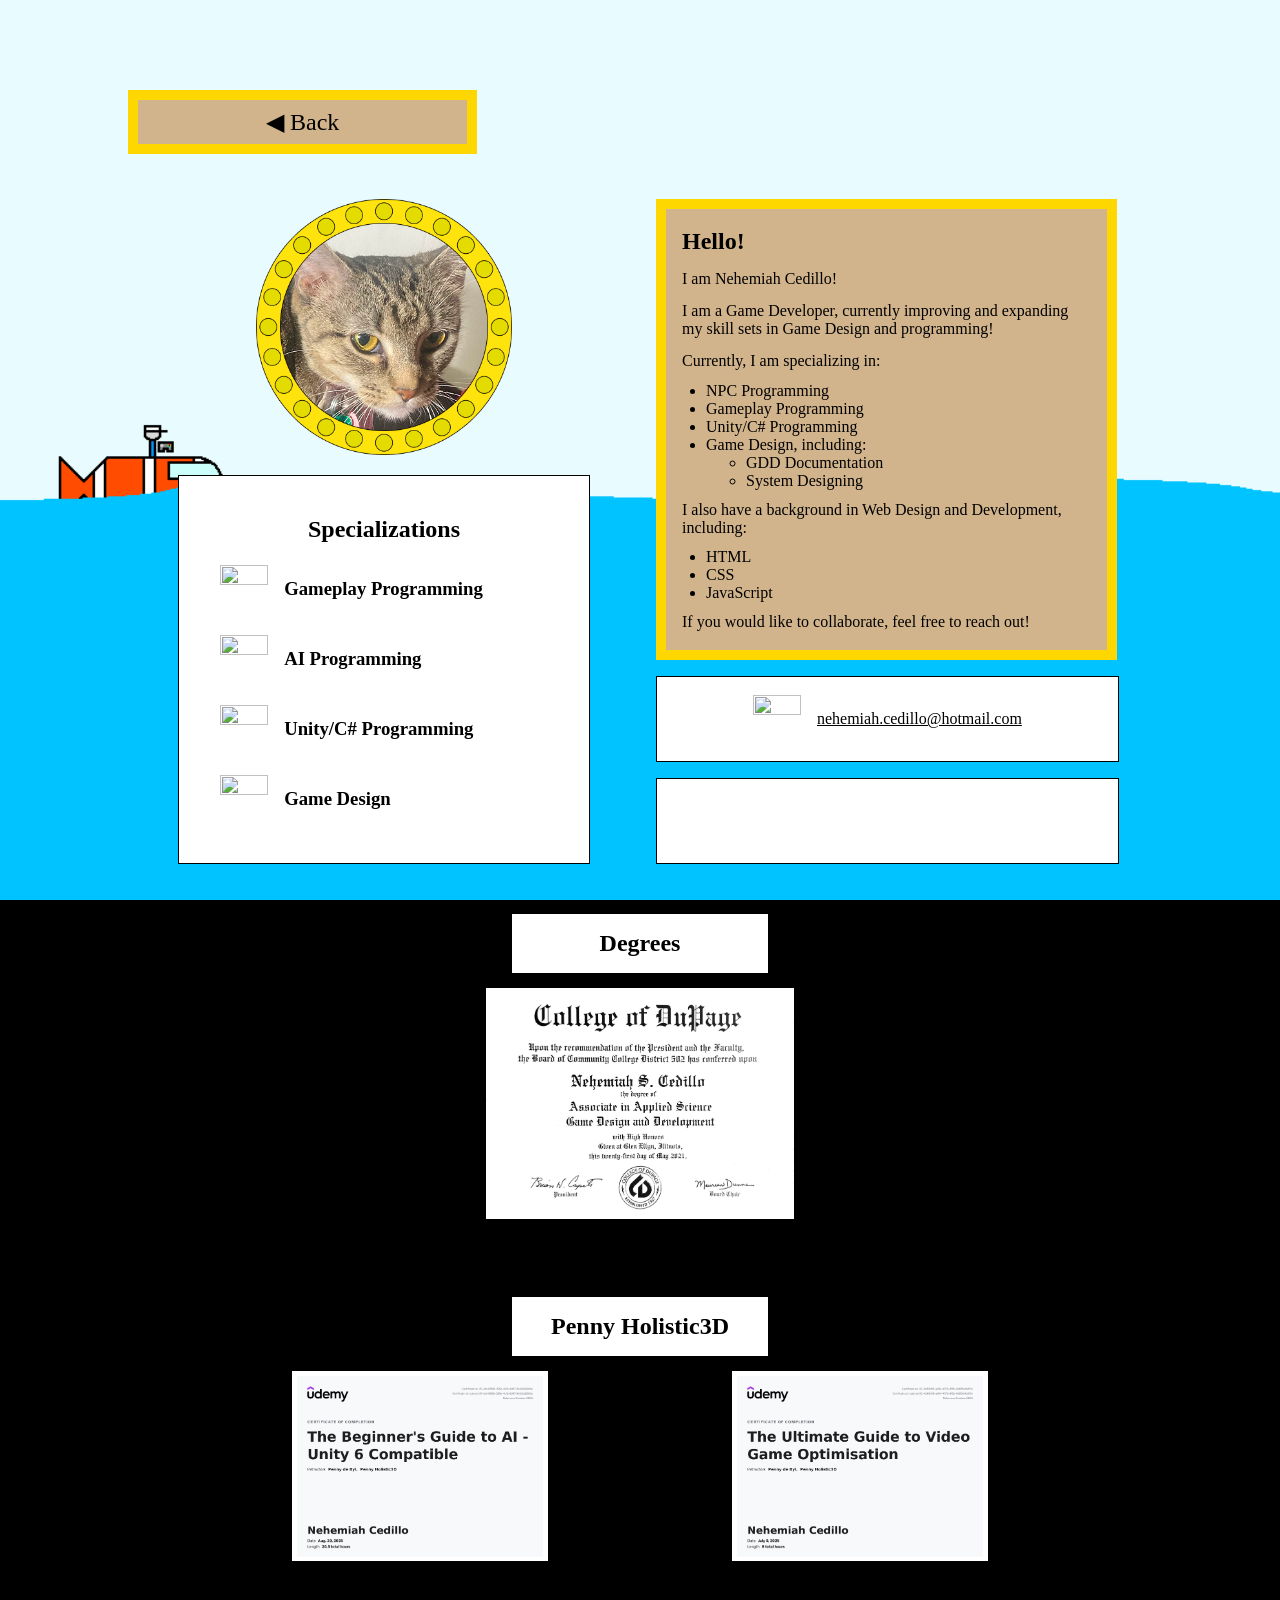
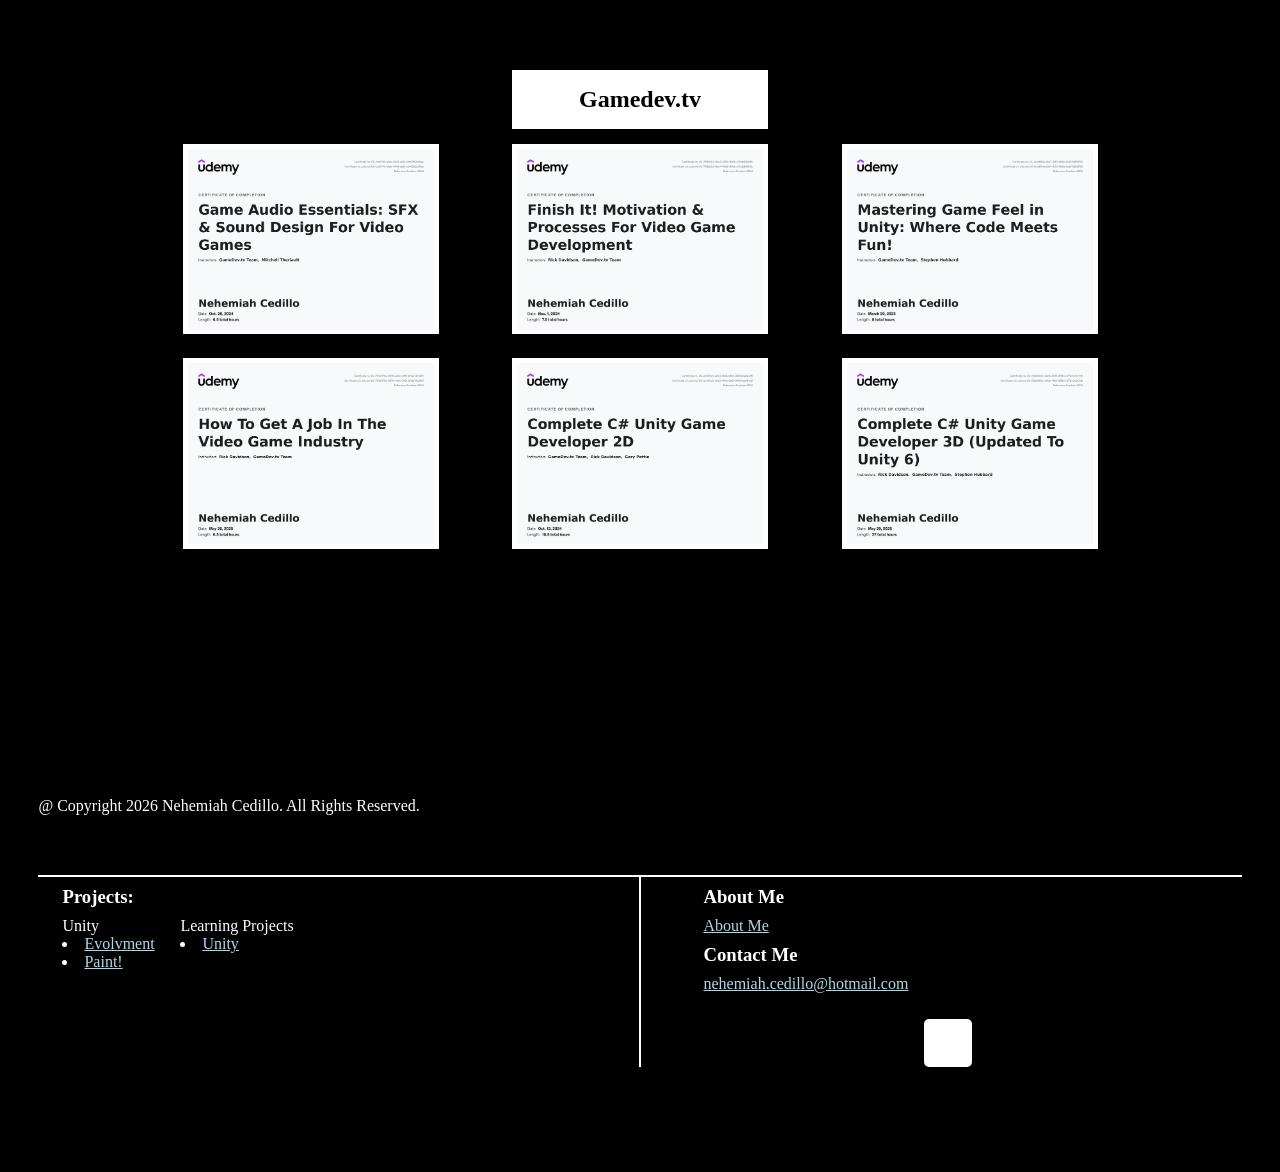
==== commit df6fda4a: "Removes Udemy title from footer and index" ====
--- a/about-me/about-me.html
+++ b/about-me/about-me.html
@@ -182,7 +182,7 @@
             </li>
           </ul>
           <ul class="footer-projects-list">
-            <li>Udemy / Learning Projects</li>
+            <li>Learning Projects</li>
             <li class="footer-project">
               <a href="../unity-projects/unity-projects.html">Unity</a>
             </li>
